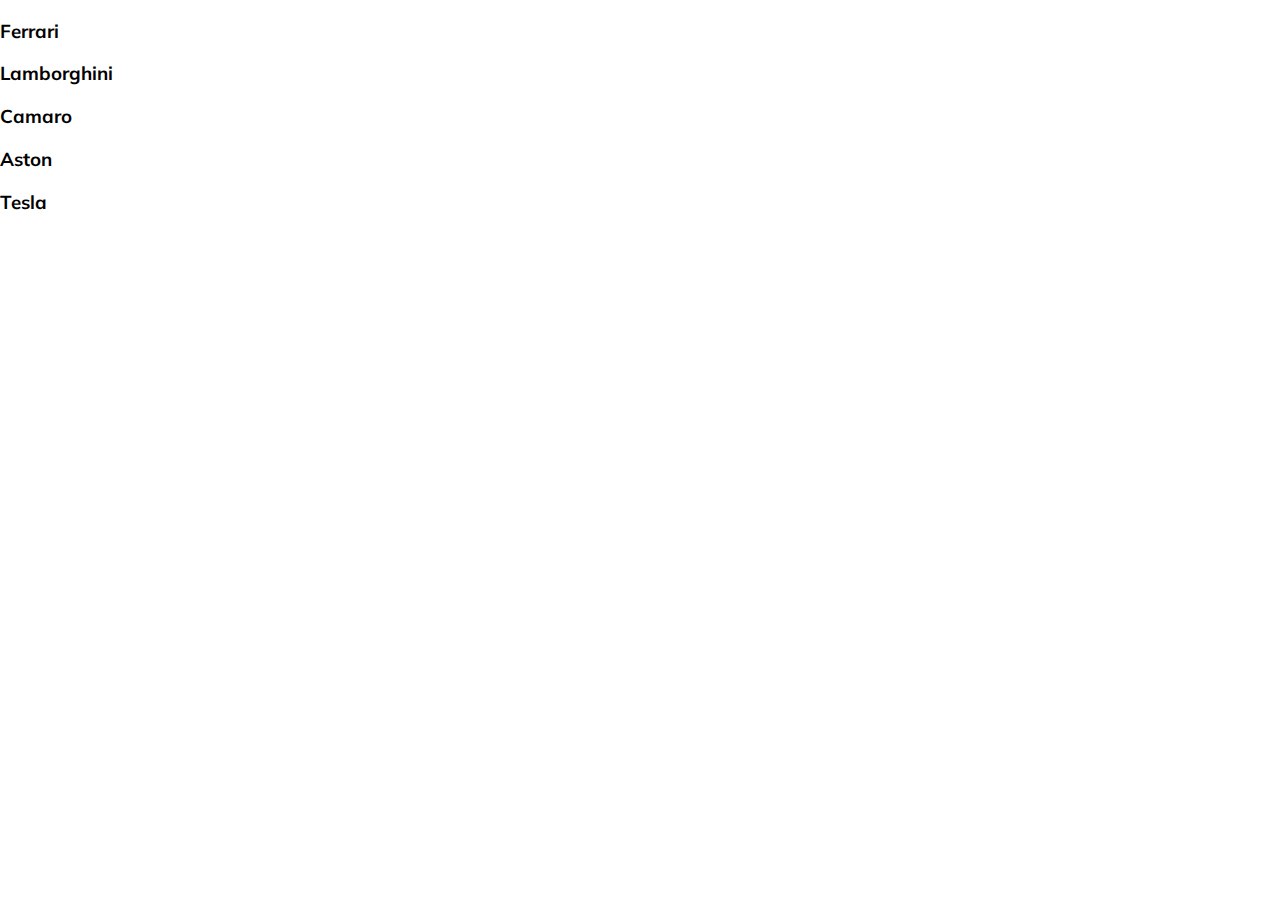
==== marathon-urok-1/index.html @ e4b7d831 "add new project" ====
<!DOCTYPE html>
<html lang="en">
<head>
  <meta charset="UTF-8" />
  <meta name="viewport" content="width=device-width, initial-scale=1.0" />
  <link rel="stylesheet" href="styles.css" />
  <title>Карточки | Проект 1</title>
</head>
<body>
<div class="container">
  <div
      class="slide"
      style="background-image: url('https://images.unsplash.com/photo-1583121274602-3e2820c69888?ixid=MnwxMjA3fDB8MHxwaG90by1wYWdlfHx8fGVufDB8fHx8&ixlib=rb-1.2.1&auto=format&fit=crop&w=1650&q=80');"
  >
    <h3>Ferrari</h3>
  </div>
  <div
      class="slide"
      style="
          background-image: url('https://images.unsplash.com/photo-1573950940509-d924ee3fd345?ixlib=rb-1.2.1&ixid=MnwxMjA3fDB8MHxwaG90by1wYWdlfHx8fGVufDB8fHx8&auto=format&fit=crop&w=1696&q=80');
        "
  >
    <h3>Lamborghini</h3>
  </div>
  <div
      class="slide"
      style="
          background-image: url('https://images.unsplash.com/photo-1492144534655-ae79c964c9d7?ixlib=rb-1.2.1&ixid=MnwxMjA3fDB8MHxwaG90by1wYWdlfHx8fGVufDB8fHx8&auto=format&fit=crop&w=1694&q=80');
        "
  >
    <h3>Camaro</h3>
  </div>
  <div
      class="slide"
      style="
          background-image: url('https://images.unsplash.com/photo-1535732820275-9ffd998cac22?ixlib=rb-1.2.1&ixid=MnwxMjA3fDB8MHxwaG90by1wYWdlfHx8fGVufDB8fHx8&auto=format&fit=crop&w=1650&q=80');
        "
  >
    <h3>Aston</h3>
  </div>
  <div
      class="slide"
      style="
          background-image: url('https://images.unsplash.com/photo-1554744512-d6c603f27c54?ixid=MnwxMjA3fDB8MHxwaG90by1wYWdlfHx8fGVufDB8fHx8&ixlib=rb-1.2.1&auto=format&fit=crop&w=1650&q=80');
        "
  >
    <h3>Tesla</h3>
  </div>
</div>
</body>
</html>
---- marathon-urok-1/styles.css ----
@import url('https://fonts.googleapis.com/css?family=Muli&display=swap'); 

* {
  box-sizing: border-box;
}

body {
  font-family: 'Muli', sans-serif;
  overflow: hidden;
  margin: 0;
}
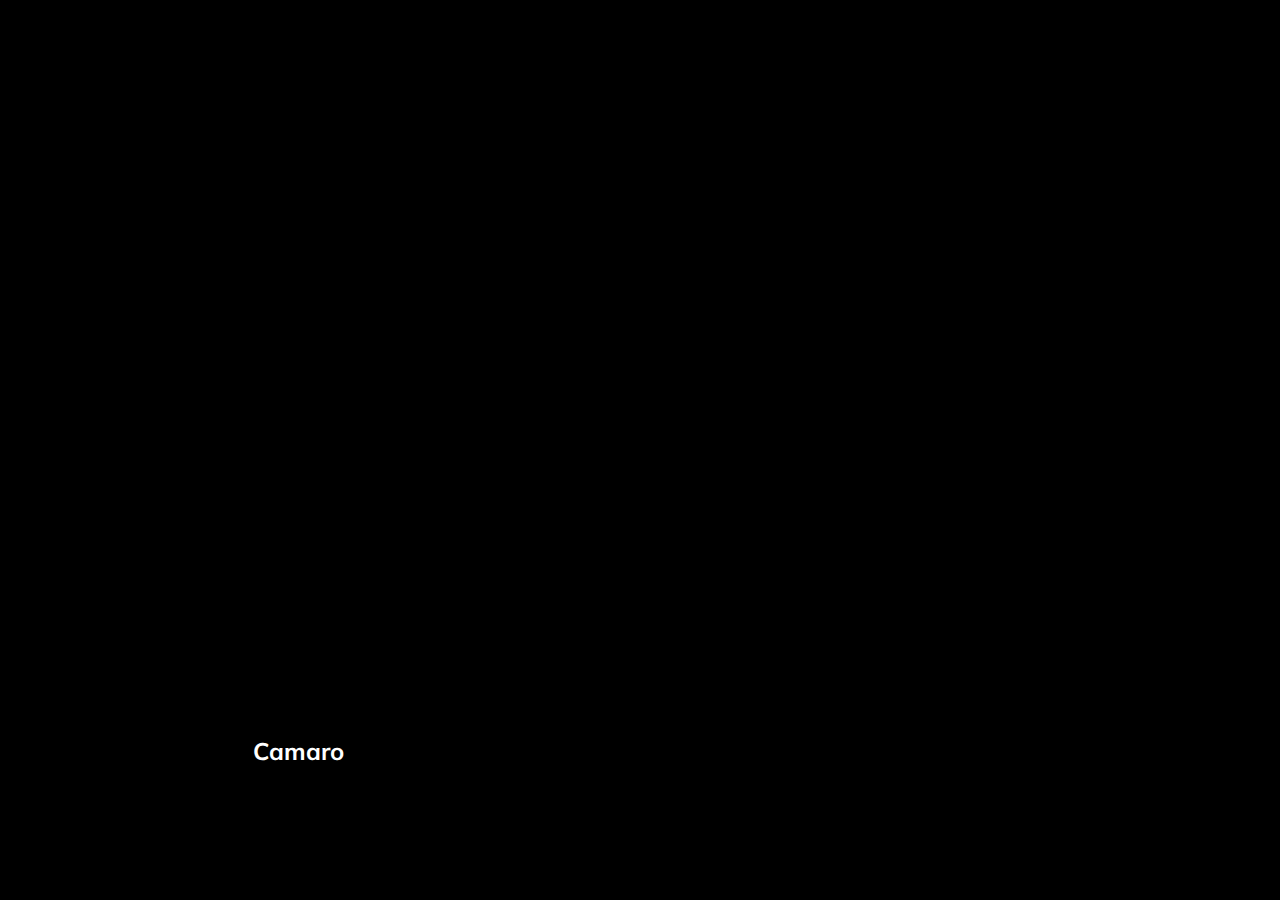
==== commit 132e98c0: "add new code" ====
--- a/marathon-urok-1/index.html
+++ b/marathon-urok-1/index.html
@@ -4,7 +4,8 @@
   <meta charset="UTF-8" />
   <meta name="viewport" content="width=device-width, initial-scale=1.0" />
   <link rel="stylesheet" href="styles.css" />
-  <title>Карточки | Проект 1</title>
+  <title>Lesson | Проект 1</title>
+  <script src="app.js" defer></script>
 </head>
 <body>
 <div class="container">
@@ -23,7 +24,7 @@
     <h3>Lamborghini</h3>
   </div>
   <div
-      class="slide"
+      class="slide active"
       style="
           background-image: url('https://images.unsplash.com/photo-1492144534655-ae79c964c9d7?ixlib=rb-1.2.1&ixid=MnwxMjA3fDB8MHxwaG90by1wYWdlfHx8fGVufDB8fHx8&auto=format&fit=crop&w=1694&q=80');
         "
--- a/marathon-urok-1/styles.css
+++ b/marathon-urok-1/styles.css
@@ -8,4 +8,48 @@
   font-family: 'Muli', sans-serif;
   overflow: hidden;
   margin: 0;
-}+  background: black;
+  height: 100vh;
+  display: flex;
+  justify-content: center;
+  align-items: center;
+}
+
+.container {
+  width: 100%;
+  display: flex;
+  padding: 0 20px;
+}
+
+.slide {
+  height: 80vh;
+  border-radius: 20px;
+  margin: 10px;
+  cursor: pointer;
+  color: white;
+  flex: 1;
+  background-size: cover;
+  background-position: center;
+  background-repeat: no-repeat;
+  position: relative;
+  transition: all 500ms ease-in-out;
+}
+
+.slide h3 {
+  position: absolute;
+  font-size: 24px;
+  bottom: 20px;
+  left: 20px;
+  opacity: 0;
+}
+
+.slide.active {
+  flex: 10;
+}
+
+.slide.active h3 {
+  opacity: 1;
+  transition: opacity 0.3s ease-in;
+}
+
+
